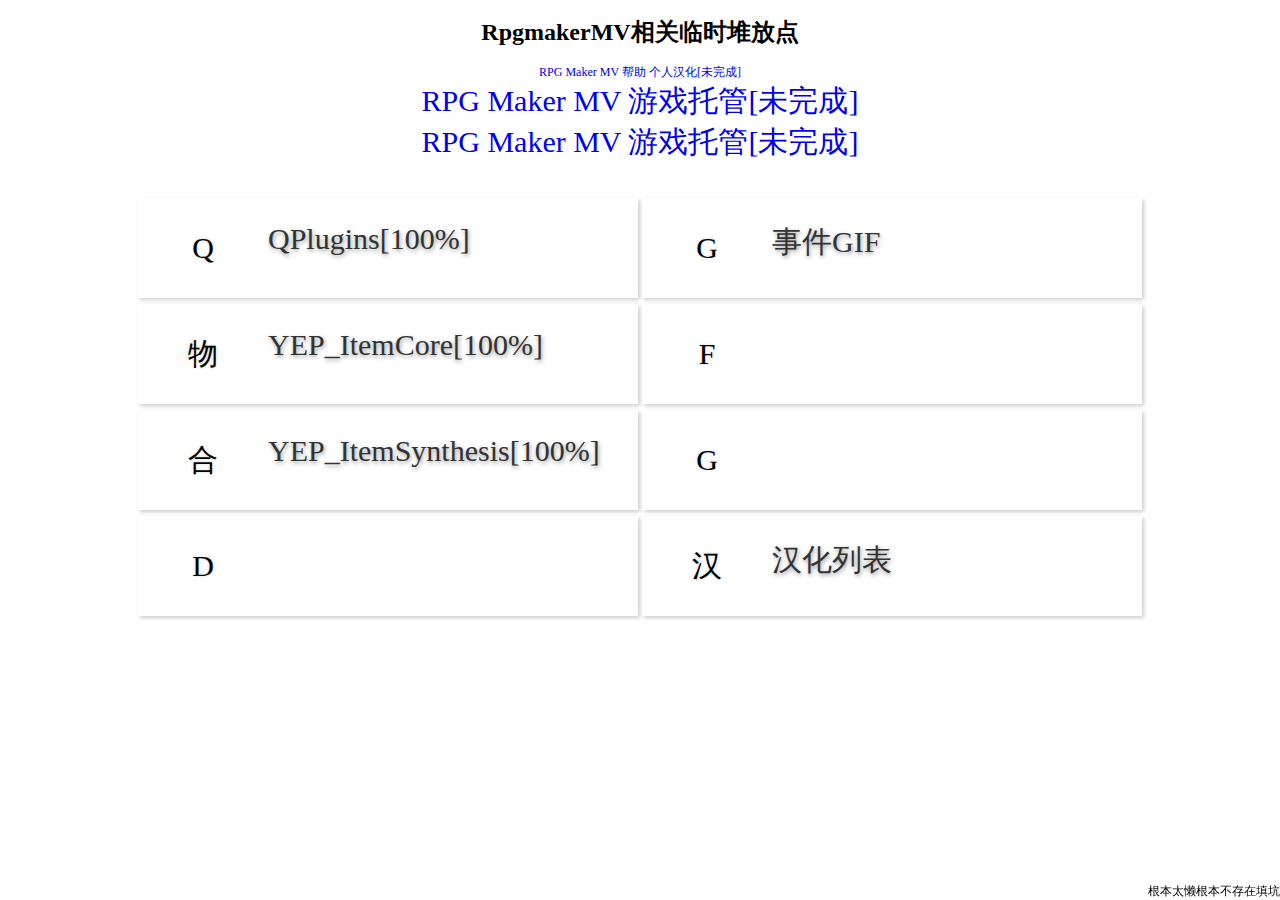
==== index.html @ 3dd3e5fe "初始化" ====
<!DOCTYPE html>
<html lang="en">

<head>
    <meta charset="UTF-8">
    <meta name="viewport" content="width=device-width, initial-scale=1.0">
    <meta http-equiv="X-UA-Compatible" content="ie=edge">
    <title>Document</title>
    <style type='text/css'>
        li {
            width: 500px!important;
        }
    </style>
    <link href="css/style.css" type="text/css" rel="stylesheet" />

</head>

<body>
    <h1 align='center'>RpgmakerMV相关临时堆放点</h1>
    <div style="text-align:center;"><a href="https://saiyajiang.coding.me/RMMVHelpChinese/"target="_blank">RPG Maker MV 帮助 个人汉化[未完成]</a></div>
    <div style="text-align:center;font-size: 30px"><a href="https://saiyajiang.coding.me/Aa/index.html"target="_blank">RPG Maker MV 游戏托管[未完成]</a></div>
   <div style="text-align:center;font-size: 30px"><a href="https://saiyajiang.coding.me//carrland/index.html"target="_blank">RPG Maker MV 游戏托管[未完成]</a></div>
  
    <table align='center'>
        <tr>


            <td>
                <ul class="list">
                    <li>
                        <div class="border"></div>
                        <span class="icon">Q</span>
                        <div class="text">
                            <h2><a href="https://coding.net/u/saiyajiang/p/RM-Plugins-Chinese/git/raw/master/QPlugins/QPlus.js"
                                    target="_blank">QPlugins[100%]</a></h2>
                            <h3></h3>
                        </div>

                    </li>
                    <li>
                        <div class="border"></div>
                        <span class="icon">物</span>
                        <div class="text">
                            <h2><a href="https://coding.net/u/saiyajiang/p/RM-Plugins-Chinese/git/raw/master/YEP/YEP_ItemCore.js"
                                    target="_blank">YEP_ItemCore[100%]</a></h2>
                            <h3></h3>
                        </div>
                    </li>
                    <li>
                        <div class="border"></div>
                        <span class="icon">合</span>
                        <div class="text">
                            <h2><a href="https://coding.net/u/saiyajiang/p/RM-Plugins-Chinese/git/raw/master/YEP/YEP_ItemSynthesis.js"
                                    target="_blank">YEP_ItemSynthesis[100%]</a></h2>
                            <h3></h3>
                        </div>
                    </li>
                    <li>
                        <div class="border"></div>
                        <span class="icon">D</span>
                        <div class="text">
                            <h2><a href="#" target="_blank"></a></h2>
                            <h3></h3>
                        </div>
                    </li>
                </ul>
            </td>

            <td>
                <ul class="list">
                    <li>
                        <div class="border"></div>
                        <span class="icon">G</span>
                        <div class="text">
                            <h2><a href="https://saiyajiang.coding.me/gif.html" target="_blank">事件GIF</a></h2>
                            <h3></h3>
                        </div>
                    </li>
                    <li>
                        <div class="border"></div>
                        <span class="icon">F</span>
                        <div class="text">
                            <h2><a href="#" target="_blank"></a></h2>
                            <h3></h3>
                        </div>
                    </li>
                    <li>
                        <div class="border"></div>
                        <span class="icon">G</span>
                        <div class="text">
                            <h2><a href="#" target="_blank"></a></h2>
                            <h3></h3>
                        </div>
                    </li>
                    <li>
                        <div class="border"></div>
                        <span class="icon">汉</span>
                        <div class="text">
                            <h2><a href="https://saiyajiang.coding.me/plugins.html" target="_blank">汉化列表</a></h2>
                            <h3></h3>
                        </div>
                    </li>

                </ul>
            </td>

        </tr>

    </table>

    

    <div style="position:fixed; bottom:0px; width:100%; text-align:right;">根本太懒根本不存在填坑</div>

</body>

</html>
---- css/style.css ----
/*reset*/
body,
ul,
li,
h2,
h3,
div {
  margin: 0;
  padding: 0;
  border: 0;
}
body {
  font-size: 12px;
  font-family: "Microsoft YaHei";
}
ul {
  list-style-type: none;
}
a {
  text-decoration: none;
}

/* body {
  background: url(../11images/beige_paper.png) left top repeat;
} */
/* @font-face {
  font-family: "WebSymbolsRegular";
  font-weight: normal;
  font-style: normal;
} */
.list {
  width: 100%;
  height: auto;
  margin-top: 32px;
}
.list li {
  width: 100px;
  margin: 0 auto;
  height: 100px;
  margin-bottom: 6px;
  background: #fff;
  box-shadow: 2px 2px 4px rgba(0, 0, 0, 0.2);
  -webkit-transition: 0.3s all ease;
  -moz-transition: 0.3s all ease;
  -ms-transition: 0.3s all ease;
  -o-transition: 0.3s all ease;
  transition: 0.3s all ease;
  overflow: hidden;
  position: relative;
}
.list .border {
  height: 100px;
  position: absolute;
  left: 0;
  top: 0;
  width: 10px;
  overflow: hidden;
  opacity: 0;
  background: #f90;
  -webkit-transition: 0.3s all ease;
  -moz-transition: 0.3s all ease;
  -ms-transition: 0.3s all ease;
  -o-transition: 0.3s all ease;
  -webkit-transition: 0.5s left ease;
}
.list li:hover {
  background: #000;
  box-shadow: 2px 2px 4px rgba(0, 0, 0, 0.4);
}
.list li:hover .border {
  opacity: 1;
  left: 490px;
}
.text h2,
.text a {
  font-family: "Microsoft YaHei";
  color: #333;
  text-shadow: 1px 2px 4px #999;
  font-size: 30px;
  font-weight: normal;
  -webkit-transition: 0.3s all ease;
  -moz-transition: 0.3s all ease;
  -ms-transition: 0.3s all ease;
  -o-transition: 0.3s all ease;
}

.text h3 {
  font-family: Verdana;
  font-size: 14px;
  color: #666;
  font-weight: normal;
  -webkit-transition: 0.3s all ease;
  -moz-transition: 0.3s all ease;
  -ms-transition: 0.3s all ease;
  -o-transition: 0.3s all ease;
}
.list li:hover h2,
.list li:hover a {
  color: #fff;
  font-size: 18px;
  text-shadow: 1px 2px 4px #333;
}
.list li:hover .text h3 {
  color: #f60;
  font-size: 18px;
  margin-top: 10px;
}
.list li .icon {
  width: 90px;
  height: 90px;
  margin-left: 20px;
  margin-top: 5px;
  margin-right: 20px;
  float: left;
  font-size: 30px;
  font-family: "WebSymbolsRegular";
  line-height: 90px;
  text-align: center;
  -webkit-transition: 0.3s all ease;
  -moz-transition: 0.3s all ease;
  -ms-transition: 0.3s all ease;
  -o-transition: 0.3s all ease;
  text-shadow: 0 0 3px #cccccc;
}
.list li:hover .icon {
  color: #f90;
  font-size: 50px;
}
.list li:hover .text {
  -webkit-animation-name: shake;
  -moz-animation-name: shake;
}
.text {
  width: 300px;
  height: auto;
  float: left;
  margin-top: 24px;
  height: 70px;
  -webkit-animation: 0.5s 0.2s ease both;
  -moz-animation: 1s 0.2s ease both;
}

@-webkit-keyframes shake {
  0%,
  100% {
    -webkit-transform: translateX(0);
  }
  20%,
  60% {
    -webkit-transform: translateX(-10px);
  }
  40%,
  80% {
    -webkit-transform: translateX(10px);
  }
}
@-moz-keyframes shake {
  0%,
  100% {
    -moz-transform: translateX(0);
  }
  20%,
  60% {
    -moz-transform: translateX(-10px);
  }
  40%,
  80% {
    -moz-transform: translateX(10px);
  }
}
#Copyright {
  text-align: center;
  font-size: 12px;
  color: #000;
  margin: 10px;
}
#Copyright a {
  color: #000;
}
#Copyright a:hover {
  color: #ff0000;
}
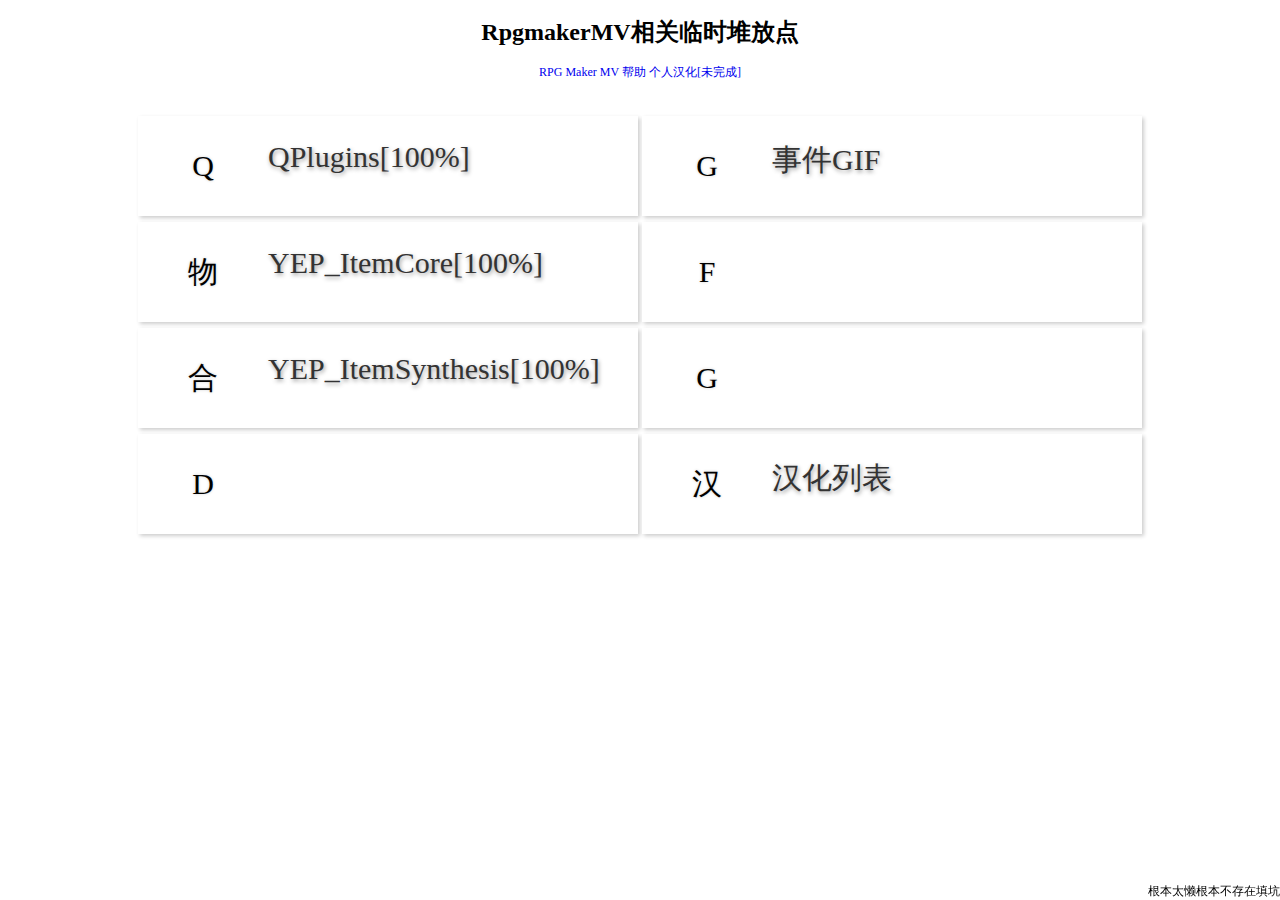
==== commit 9b510164: "202211162107" ====
--- a/index.html
+++ b/index.html
@@ -18,8 +18,7 @@
 <body>
     <h1 align='center'>RpgmakerMV相关临时堆放点</h1>
     <div style="text-align:center;"><a href="https://saiyajiang.coding.me/RMMVHelpChinese/"target="_blank">RPG Maker MV 帮助 个人汉化[未完成]</a></div>
-    <div style="text-align:center;font-size: 30px"><a href="https://saiyajiang.coding.me/Aa/index.html"target="_blank">RPG Maker MV 游戏托管[未完成]</a></div>
-   <div style="text-align:center;font-size: 30px"><a href="https://saiyajiang.coding.me//carrland/index.html"target="_blank">RPG Maker MV 游戏托管[未完成]</a></div>
+
   
     <table align='center'>
         <tr>
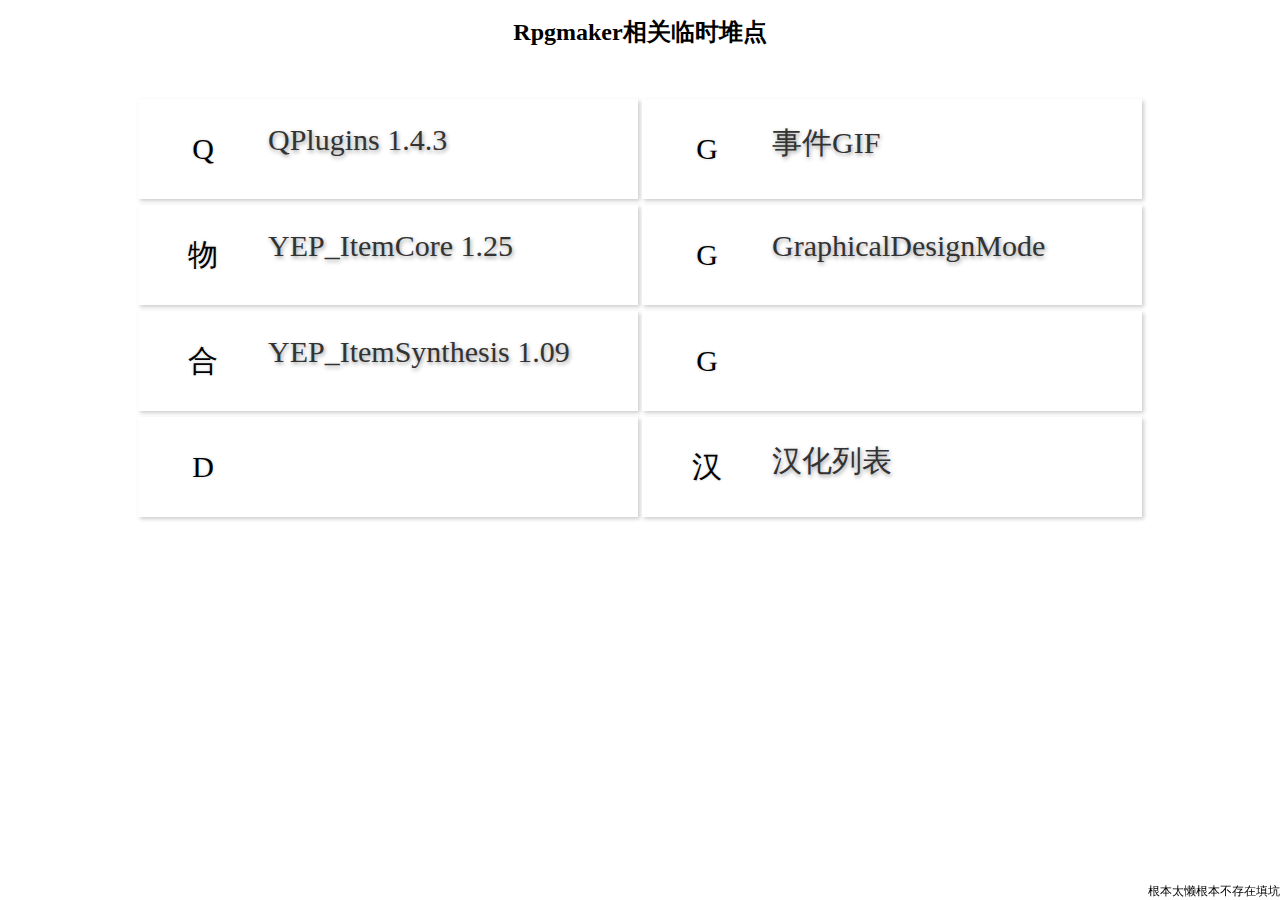
==== commit a2b0796b: "202211162339链接修复" ====
--- a/index.html
+++ b/index.html
@@ -5,7 +5,7 @@
     <meta charset="UTF-8">
     <meta name="viewport" content="width=device-width, initial-scale=1.0">
     <meta http-equiv="X-UA-Compatible" content="ie=edge">
-    <title>Document</title>
+    <title>Saiyajiang | Rpgmaker相关临时堆点</title>
     <style type='text/css'>
         li {
             width: 500px!important;
@@ -16,8 +16,7 @@
 </head>
 
 <body>
-    <h1 align='center'>RpgmakerMV相关临时堆放点</h1>
-    <div style="text-align:center;"><a href="https://saiyajiang.coding.me/RMMVHelpChinese/"target="_blank">RPG Maker MV 帮助 个人汉化[未完成]</a></div>
+    <h1 align='center'>Rpgmaker相关临时堆点</h1>
 
   
     <table align='center'>
@@ -30,8 +29,8 @@
                         <div class="border"></div>
                         <span class="icon">Q</span>
                         <div class="text">
-                            <h2><a href="https://coding.net/u/saiyajiang/p/RM-Plugins-Chinese/git/raw/master/QPlugins/QPlus.js"
-                                    target="_blank">QPlugins[100%]</a></h2>
+                            <h2><a href="RM-Plugins-Chinese/QPlus.js"
+                                    target="_blank">QPlugins 1.4.3</a></h2>
                             <h3></h3>
                         </div>
 
@@ -40,8 +39,8 @@
                         <div class="border"></div>
                         <span class="icon">物</span>
                         <div class="text">
-                            <h2><a href="https://coding.net/u/saiyajiang/p/RM-Plugins-Chinese/git/raw/master/YEP/YEP_ItemCore.js"
-                                    target="_blank">YEP_ItemCore[100%]</a></h2>
+                            <h2><a href="RM-Plugins-Chinese/YEP/YEP_ItemCore.js"
+                                    target="_blank">YEP_ItemCore 1.25</a></h2>
                             <h3></h3>
                         </div>
                     </li>
@@ -49,8 +48,8 @@
                         <div class="border"></div>
                         <span class="icon">合</span>
                         <div class="text">
-                            <h2><a href="https://coding.net/u/saiyajiang/p/RM-Plugins-Chinese/git/raw/master/YEP/YEP_ItemSynthesis.js"
-                                    target="_blank">YEP_ItemSynthesis[100%]</a></h2>
+                            <h2><a href="RM-Plugins-Chinese/YEP/YEP_ItemSynthesis.js"
+                                    target="_blank">YEP_ItemSynthesis 1.09</a></h2>
                             <h3></h3>
                         </div>
                     </li>
@@ -71,15 +70,15 @@
                         <div class="border"></div>
                         <span class="icon">G</span>
                         <div class="text">
-                            <h2><a href="https://saiyajiang.coding.me/gif.html" target="_blank">事件GIF</a></h2>
+                            <h2><a href="gif.html" target="_blank">事件GIF</a></h2>
                             <h3></h3>
                         </div>
                     </li>
                     <li>
                         <div class="border"></div>
-                        <span class="icon">F</span>
+                        <span class="icon">G</span>
                         <div class="text">
-                            <h2><a href="#" target="_blank"></a></h2>
+                            <h2><a href="RM-Plugins-Chinese/GraphicalDesignMode.js" target="_blank">GraphicalDesignMode</a></h2>
                             <h3></h3>
                         </div>
                     </li>
@@ -95,7 +94,7 @@
                         <div class="border"></div>
                         <span class="icon">汉</span>
                         <div class="text">
-                            <h2><a href="https://saiyajiang.coding.me/plugins.html" target="_blank">汉化列表</a></h2>
+                            <h2><a href="plugins.html" target="_blank">汉化列表</a></h2>
                             <h3></h3>
                         </div>
                     </li>
--- a/css/style.css
+++ b/css/style.css
@@ -28,6 +28,8 @@
   font-weight: normal;
   font-style: normal;
 } */
+
+
 .list {
   width: 100%;
   height: auto;
@@ -131,7 +133,7 @@
   -moz-animation-name: shake;
 }
 .text {
-  width: 300px;
+  width: auto;
   height: auto;
   float: left;
   margin-top: 24px;
